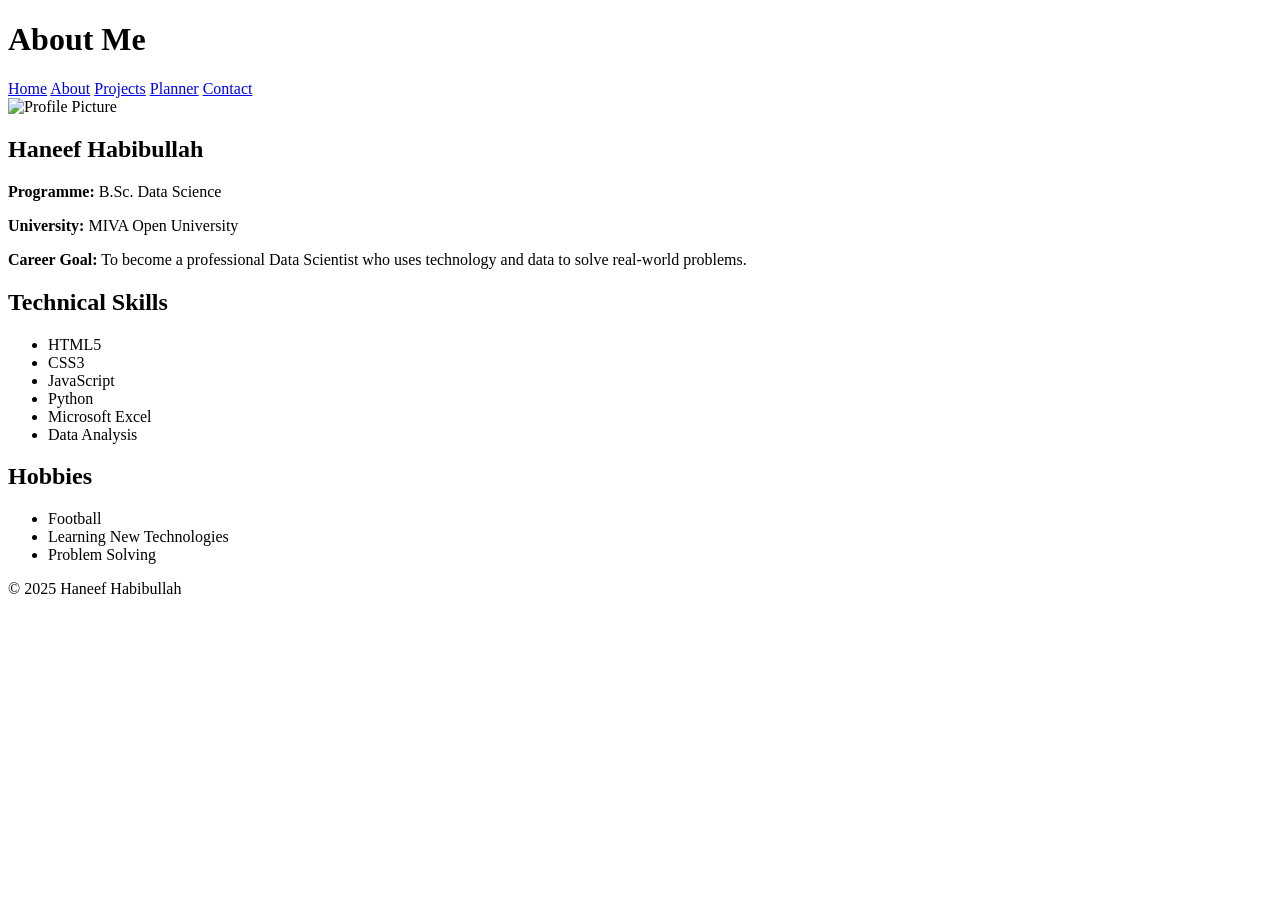
==== about.html @ b601217f "Add files via upload" ====
<!DOCTYPE html>
<html lang="en">
<head>
<meta charset="UTF-8">
<meta name="viewport" content="width=device-width, initial-scale=1.0">
<title>About Me</title>
<link rel="stylesheet" href="css/style.css">
</head>

<body>

<header>
<h1>About Me</h1>

<nav>
<a href="index.html">Home</a>
<a href="about.html">About</a>
<a href="projects.html">Projects</a>
<a href="planner.html">Planner</a>
<a href="contact.html">Contact</a>
</nav>

</header>

<section class="hero">

<img src="images/profile.jpg" alt="Profile Picture">

<h2>Haneef Habibullah</h2>

<p><strong>Programme:</strong> B.Sc. Data Science</p>

<p><strong>University:</strong> MIVA Open University</p>

<p><strong>Career Goal:</strong> To become a professional Data Scientist who uses technology and data to solve real-world problems.</p>

<h2>Technical Skills</h2>

<ul>
<li>HTML5</li>
<li>CSS3</li>
<li>JavaScript</li>
<li>Python</li>
<li>Microsoft Excel</li>
<li>Data Analysis</li>
</ul>

<h2>Hobbies</h2>

<ul>
<li>Football</li>
<li>Learning New Technologies</li>
<li>Problem Solving</li>
</ul>

</section>

<footer>

<p>© 2025 Haneef Habibullah</p>

</footer>

<script src="js/script.js"></script>

</body>
</html>
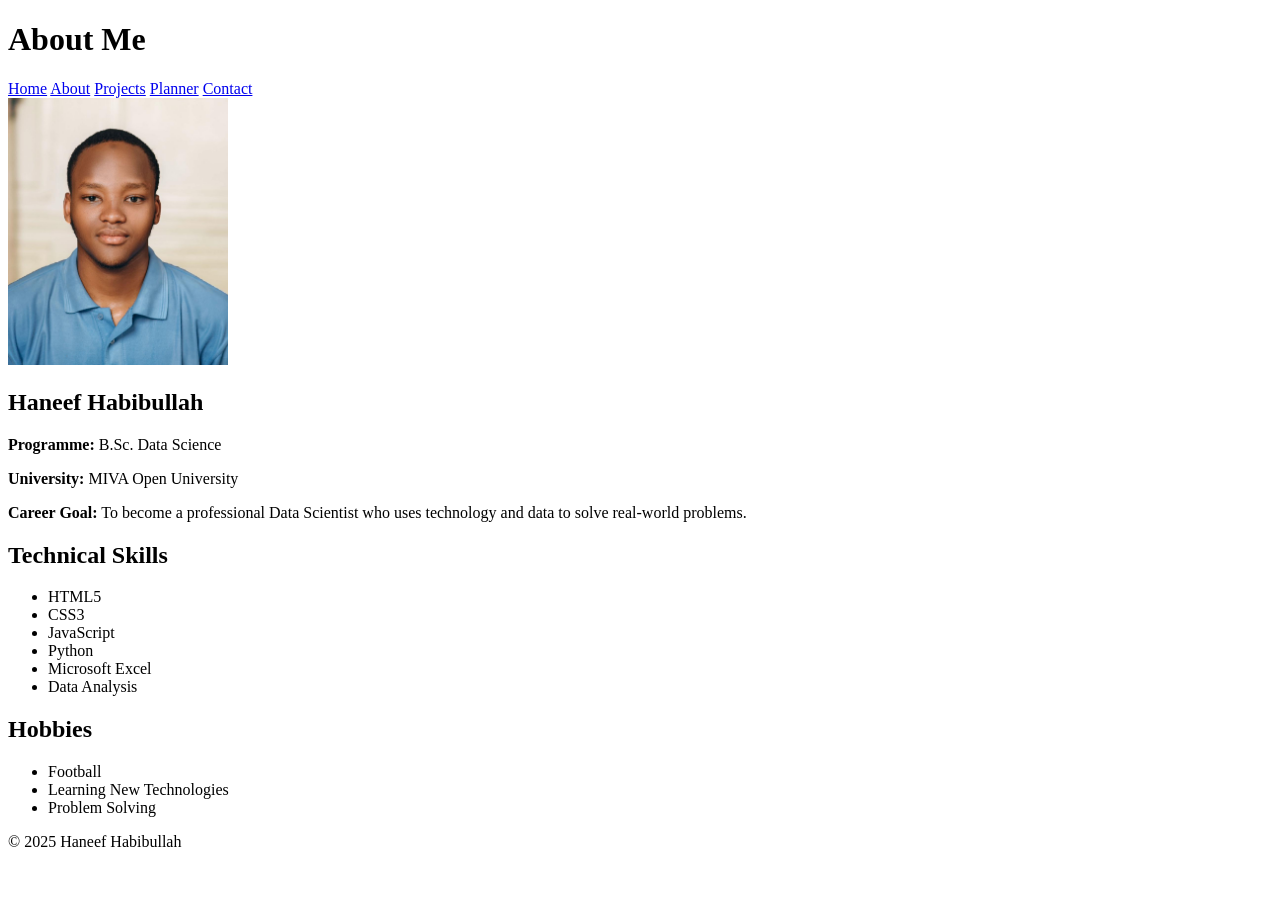
==== commit 16035912: "Update about.html" ====
--- a/about.html
+++ b/about.html
@@ -24,7 +24,7 @@
 
 <section class="hero">
 
-<img src="images/profile.jpg" alt="Profile Picture">
+<img src="profile.jpg.JPG" alt="Profile Picture" width="220">
 
 <h2>Haneef Habibullah</h2>
 
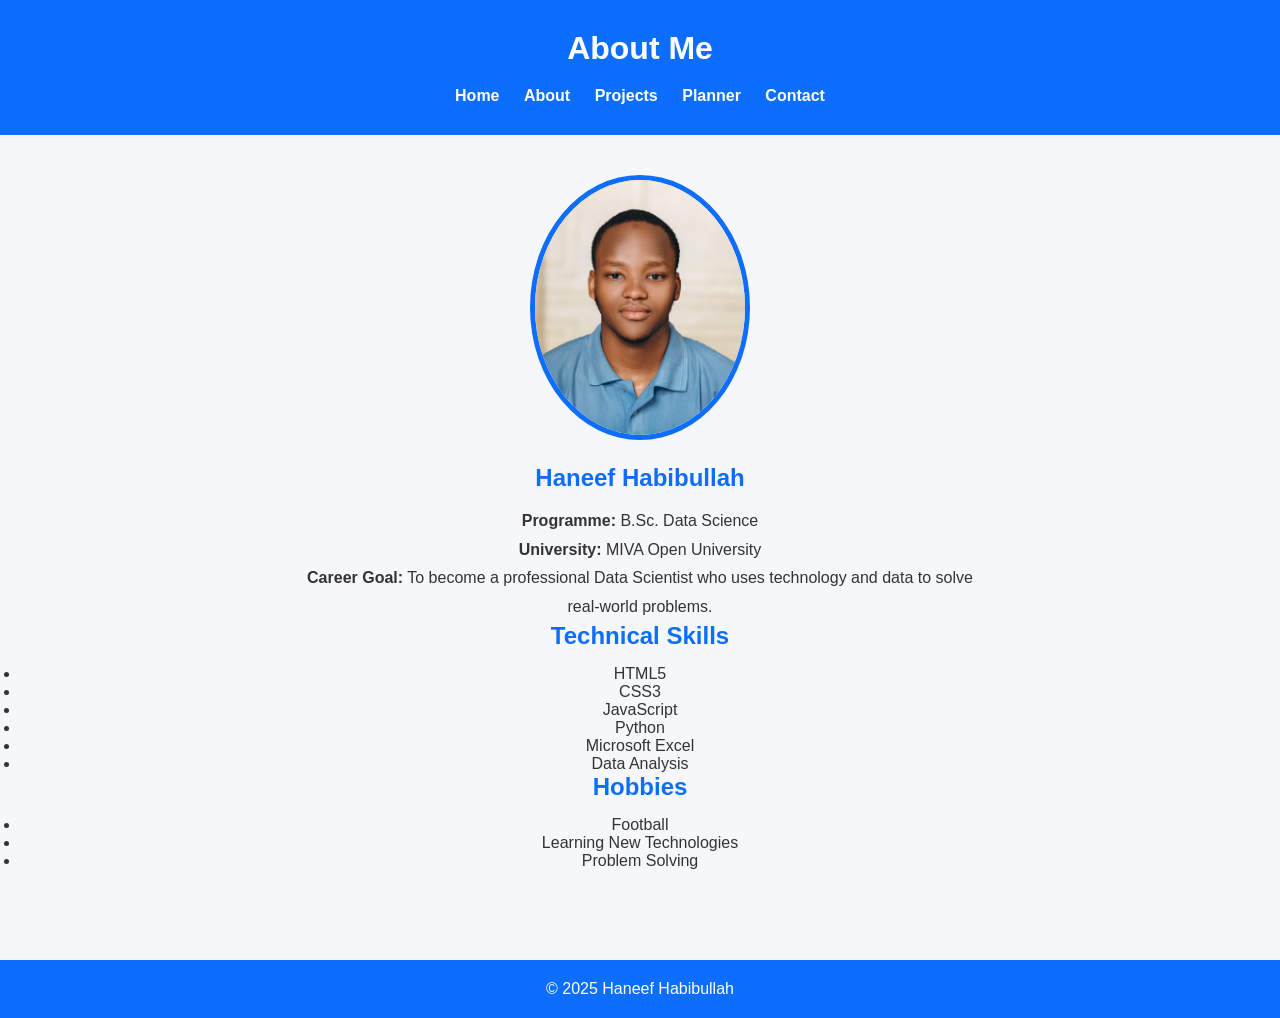
==== commit 827e118d: "Update about.html" ====
--- a/about.html
+++ b/about.html
@@ -4,7 +4,7 @@
 <meta charset="UTF-8">
 <meta name="viewport" content="width=device-width, initial-scale=1.0">
 <title>About Me</title>
-<link rel="stylesheet" href="css/style.css">
+<link rel="stylesheet" href="style.css">
 </head>
 
 <body>
--- a/style.css
+++ b/style.css
@@ -0,0 +1,110 @@
+*{
+    margin:0;
+    padding:0;
+    box-sizing:border-box;
+    font-family:Arial, Helvetica, sans-serif;
+}
+
+body{
+    background:#f5f7fb;
+    color:#333;
+}
+
+header{
+    background:#0d6efd;
+    color:white;
+    text-align:center;
+    padding:30px;
+}
+
+nav{
+    margin-top:20px;
+}
+
+nav a{
+    color:white;
+    text-decoration:none;
+    margin:10px;
+    font-weight:bold;
+}
+
+nav a:hover{
+    color:#ffd54f;
+}
+
+.hero{
+    text-align:center;
+    padding:40px 20px;
+}
+
+.hero img{
+    width:220px;
+    border-radius:50%;
+    border:5px solid #0d6efd;
+    margin-bottom:20px;
+}
+
+.hero h2{
+    color:#0d6efd;
+    margin-bottom:15px;
+}
+
+.hero p{
+    max-width:700px;
+    margin:auto;
+    line-height:1.8;
+}
+
+footer{
+    background:#0d6efd;
+    color:white;
+    text-align:center;
+    padding:20px;
+    margin-top:50px;
+}
+
+table{
+    width:100%;
+    border-collapse:collapse;
+    margin-top:20px;
+}
+
+table,th,td{
+    border:1px solid #ccc;
+}
+
+th,td{
+    padding:12px;
+}
+
+button{
+    background:#0d6efd;
+    color:white;
+    border:none;
+    padding:10px 20px;
+    cursor:pointer;
+    border-radius:5px;
+}
+
+button:hover{
+    background:#084298;
+}
+
+input,textarea{
+    width:100%;
+    padding:12px;
+    margin:10px 0;
+}
+
+@media(max-width:768px){
+
+nav a{
+display:block;
+margin:10px 0;
+}
+
+.hero img{
+width:180px;
+}
+
+}
